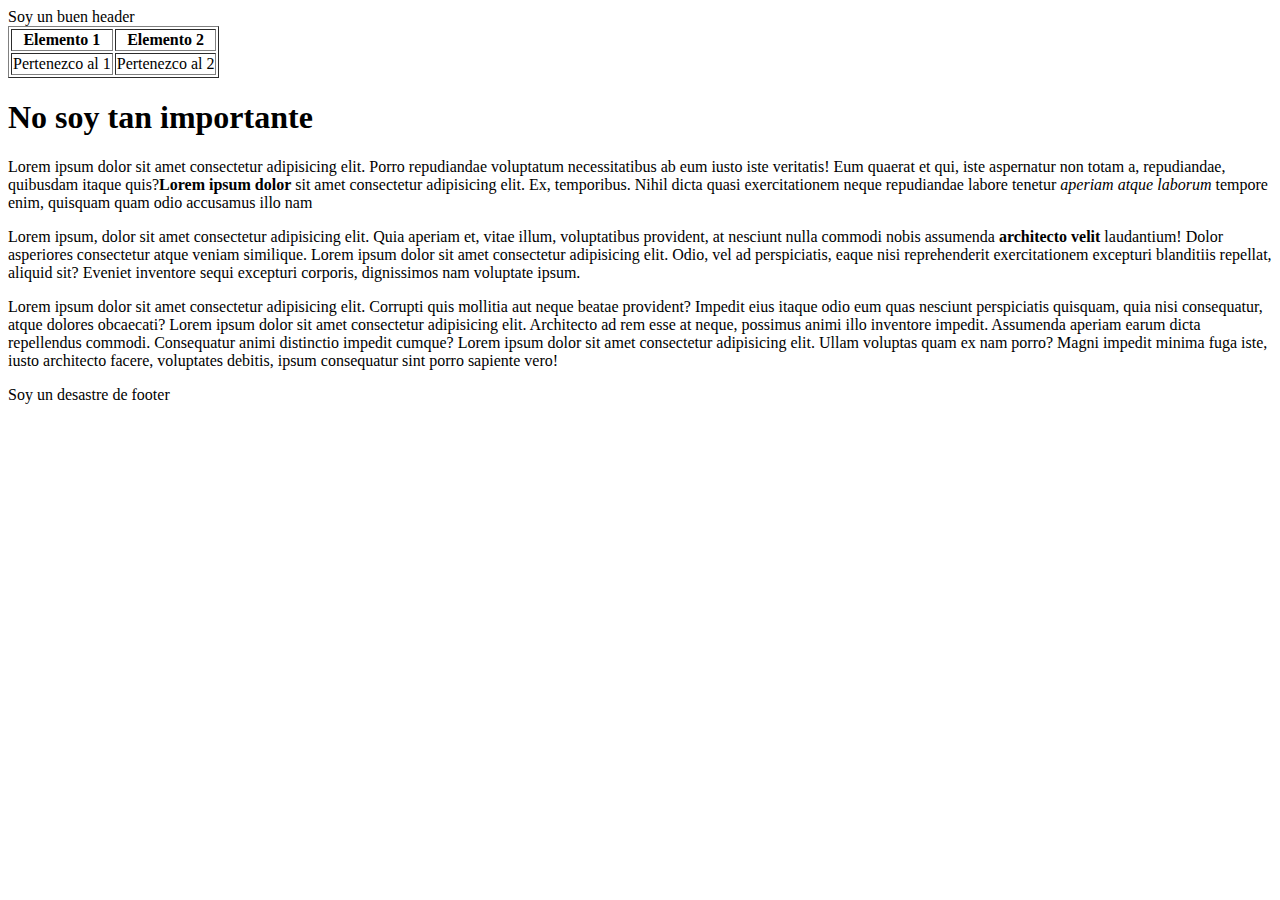
==== index.html @ 3424939e "Add a recipes project with 1 finished recipe" ====
<!DOCTYPE html>
<html lang="en">

<head>
  <meta charset="UTF-8">
  <meta name="viewport" content="width=device-width, initial-scale=1.0">
  <title>Test</title>
</head>

<body>
  <header>
    Soy un buen header
  </header>
  <table border="1px solid black">
    <thead>
      <tr>
        <th>Elemento 1</th>
        <th>Elemento 2</th>
      </tr>
    </thead>
    <tbody>
      <tr>
        <td>Pertenezco al 1</td>
        <td>Pertenezco al 2</td>
      </tr>
    </tbody>
  </table>
  <h1>No soy tan importante</h1>
  <p>Lorem ipsum dolor sit amet consectetur adipisicing elit. Porro repudiandae voluptatum necessitatibus ab eum iusto
    iste veritatis! Eum quaerat et qui, iste aspernatur non totam a, repudiandae, quibusdam itaque quis?<strong>Lorem
      ipsum
      dolor</strong> sit amet consectetur adipisicing elit. Ex, temporibus. Nihil dicta quasi exercitationem neque
    repudiandae
    labore tenetur <em>aperiam atque laborum</em> tempore enim, quisquam quam odio accusamus illo nam </p>
  <p>Lorem ipsum, dolor sit amet consectetur adipisicing elit. Quia aperiam et, vitae illum, voluptatibus provident, at
    nesciunt nulla commodi nobis assumenda <strong>architecto velit</strong> laudantium! Dolor asperiores consectetur
    atque veniam
    similique. Lorem ipsum dolor sit amet consectetur adipisicing elit. Odio, vel ad perspiciatis, eaque nisi
    reprehenderit exercitationem excepturi blanditiis repellat, aliquid sit? Eveniet inventore sequi excepturi corporis,
    dignissimos nam voluptate ipsum.</p>
  <p>Lorem ipsum dolor sit amet consectetur adipisicing elit. Corrupti quis mollitia aut neque beatae provident? Impedit
    eius itaque odio eum quas nesciunt perspiciatis quisquam, quia nisi consequatur, atque dolores obcaecati? Lorem
    ipsum dolor sit amet consectetur adipisicing elit. Architecto ad rem esse at neque, possimus animi illo inventore
    impedit. Assumenda aperiam earum dicta repellendus commodi. Consequatur animi distinctio impedit cumque? Lorem ipsum
    dolor sit amet consectetur adipisicing elit. Ullam voluptas quam ex nam porro? Magni impedit minima fuga iste, iusto
    architecto facere, voluptates debitis, ipsum consequatur sint porro sapiente vero!</p>
  <footer>
    <div>
      Soy un desastre de footer
    </div>
  </footer>
</body>

</html>
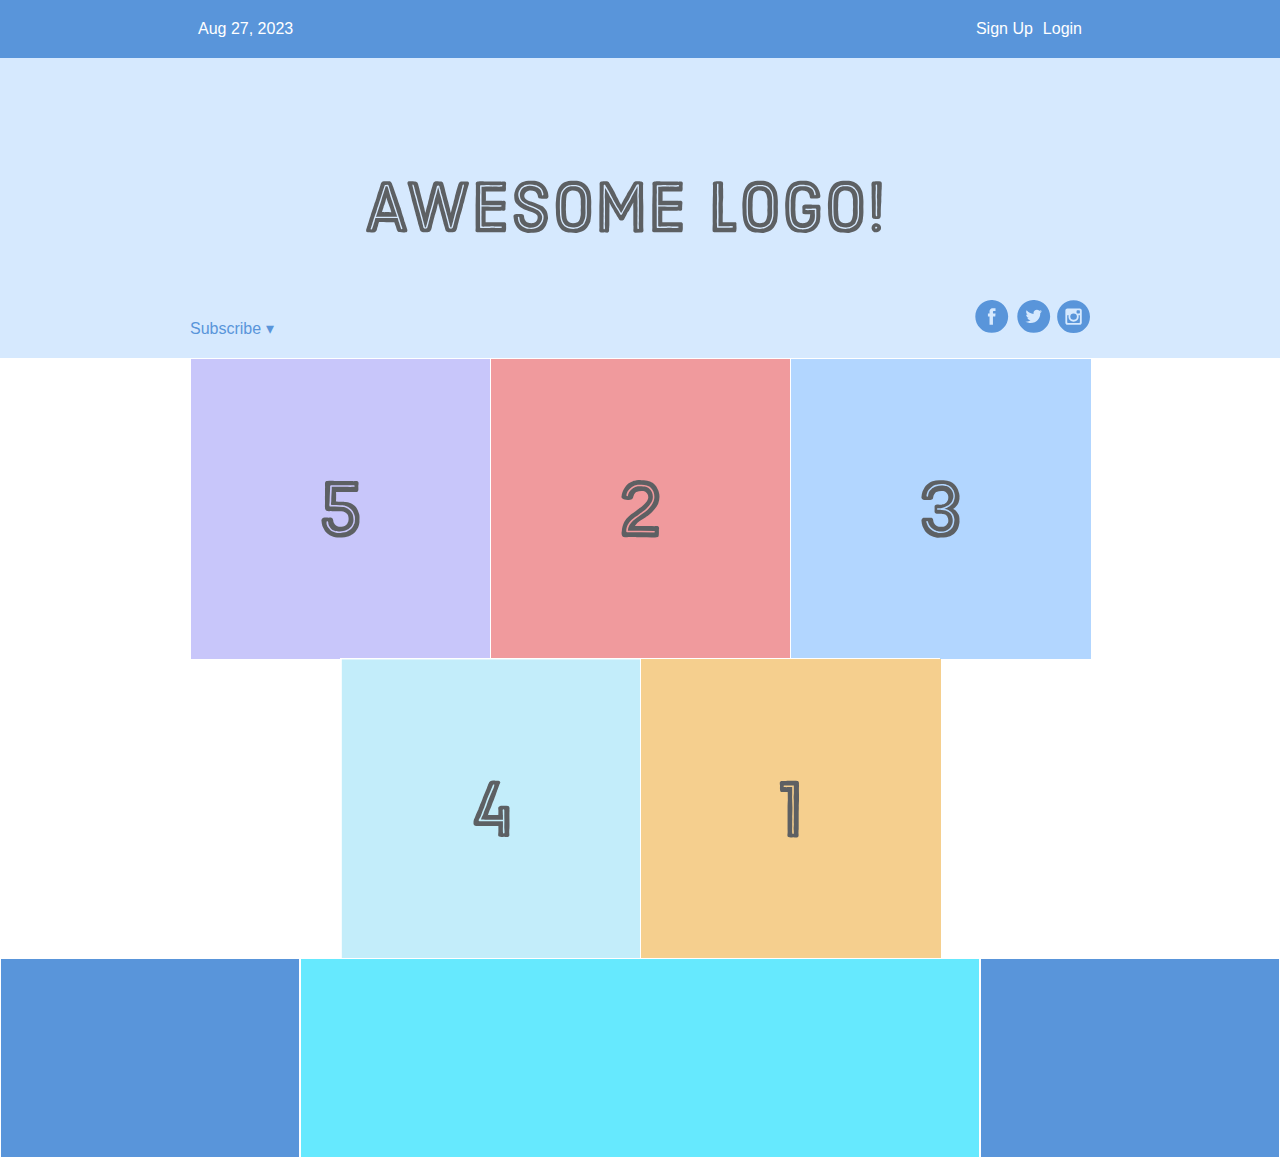
==== commit 7f7658ac: "Finish first part of the rock paper scissors game" ====
--- a/index.html
+++ b/index.html
@@ -4,51 +4,51 @@
 <head>
   <meta charset="UTF-8">
   <meta name="viewport" content="width=device-width, initial-scale=1.0">
+  <link rel="stylesheet" href="./style.css">
   <title>Test</title>
 </head>
 
 <body>
-  <header>
-    Soy un buen header
-  </header>
-  <table border="1px solid black">
-    <thead>
-      <tr>
-        <th>Elemento 1</th>
-        <th>Elemento 2</th>
-      </tr>
-    </thead>
-    <tbody>
-      <tr>
-        <td>Pertenezco al 1</td>
-        <td>Pertenezco al 2</td>
-      </tr>
-    </tbody>
-  </table>
-  <h1>No soy tan importante</h1>
-  <p>Lorem ipsum dolor sit amet consectetur adipisicing elit. Porro repudiandae voluptatum necessitatibus ab eum iusto
-    iste veritatis! Eum quaerat et qui, iste aspernatur non totam a, repudiandae, quibusdam itaque quis?<strong>Lorem
-      ipsum
-      dolor</strong> sit amet consectetur adipisicing elit. Ex, temporibus. Nihil dicta quasi exercitationem neque
-    repudiandae
-    labore tenetur <em>aperiam atque laborum</em> tempore enim, quisquam quam odio accusamus illo nam </p>
-  <p>Lorem ipsum, dolor sit amet consectetur adipisicing elit. Quia aperiam et, vitae illum, voluptatibus provident, at
-    nesciunt nulla commodi nobis assumenda <strong>architecto velit</strong> laudantium! Dolor asperiores consectetur
-    atque veniam
-    similique. Lorem ipsum dolor sit amet consectetur adipisicing elit. Odio, vel ad perspiciatis, eaque nisi
-    reprehenderit exercitationem excepturi blanditiis repellat, aliquid sit? Eveniet inventore sequi excepturi corporis,
-    dignissimos nam voluptate ipsum.</p>
-  <p>Lorem ipsum dolor sit amet consectetur adipisicing elit. Corrupti quis mollitia aut neque beatae provident? Impedit
-    eius itaque odio eum quas nesciunt perspiciatis quisquam, quia nisi consequatur, atque dolores obcaecati? Lorem
-    ipsum dolor sit amet consectetur adipisicing elit. Architecto ad rem esse at neque, possimus animi illo inventore
-    impedit. Assumenda aperiam earum dicta repellendus commodi. Consequatur animi distinctio impedit cumque? Lorem ipsum
-    dolor sit amet consectetur adipisicing elit. Ullam voluptas quam ex nam porro? Magni impedit minima fuga iste, iusto
-    architecto facere, voluptates debitis, ipsum consequatur sint porro sapiente vero!</p>
-  <footer>
-    <div>
-      Soy un desastre de footer
+  <div class="menu-container">
+    <div class="menu">
+      <div class="date">Aug 27, 2023</div>
+      <div class="links">
+        <div class="signup">Sign Up</div>
+        <div class="login">Login</div>
+      </div>
     </div>
-  </footer>
+  </div>
+  <div class='header-container'>
+    <div class='header'>
+      <div class='subscribe'>Subscribe &#9662;</div>
+      <div class='logo'><img src='img/awesome-logo.svg' /></div>
+      <div class='social'><img src='img/social-icons.svg' /></div>
+    </div>
+  </div>
+  <div class='photo-grid-container'>
+    <div class='photo-grid'>
+      <div class='photo-grid-item first-item'>
+        <img src='img/one.svg' />
+      </div>
+      <div class='photo-grid-item'>
+        <img src='img/two.svg' />
+      </div>
+      <div class='photo-grid-item'>
+        <img src='img/three.svg' />
+      </div>
+      <div class='photo-grid-item'>
+        <img src='img/four.svg' />
+      </div>
+      <div class='photo-grid-item last-item'>
+        <img src='img/five.svg' />
+      </div>
+    </div>
+  </div>
+  <div class='footer'>
+    <div class='footer-item footer-one'></div>
+    <div class='footer-item footer-two'></div>
+    <div class='footer-item footer-three'></div>
+  </div>
 </body>
 
 </html>--- a/style.css
+++ b/style.css
@@ -0,0 +1,98 @@
+* {
+  margin: 0;
+  padding: 0;
+  box-sizing: border-box;
+  font-family: Arial, Helvetica, sans-serif;
+}
+
+.menu-container {
+  display: flex;
+  color: #fff;
+  background-color: #5995DA;  /* Blue */
+  padding: 20px 0;
+  justify-content: center;
+}
+
+.menu {
+  width: 900px;
+  display: flex;
+  justify-content: space-between;
+  padding: 0 8px;
+}
+
+.links {
+  display: flex;
+  justify-content: flex-end;
+}
+
+.login {
+  margin-left: 10px;
+}
+
+.header-container {
+  color: #5995DA;
+  background-color: #D6E9FE;
+  display: flex;
+  justify-content: center;
+}
+
+.header {
+  width: 900px;
+  height: 300px;
+  display: flex;
+  justify-content: space-between;
+  align-items: center;
+}
+
+.photo-grid-container {
+  display: flex;
+  justify-content: center;
+}
+
+.photo-grid {
+  width: 900px;
+  display: flex;
+  justify-content: center;
+  flex-wrap: wrap;
+  flex-direction: row;
+  align-items: center;
+}
+
+.photo-grid-item {
+  border: 1px solid #fff;
+  width: 300px;
+  height: 300px;
+}
+
+.first-item {
+  order: 1;
+}
+
+.last-item {
+  order: -1;
+}
+
+.social,
+.subscribe {
+  align-self: flex-end;
+  margin-bottom: 20px;
+}
+
+.footer {
+  display: flex;
+  justify-content: space-between;
+}
+
+.footer-item {
+  border: 1px solid #fff;
+  background-color: #66E9FE;
+  height: 200px;
+  flex: 1;
+}
+
+.footer-one,
+.footer-three {
+  background-color: #5995DA;
+  flex: initial;
+  width: 300px;
+}